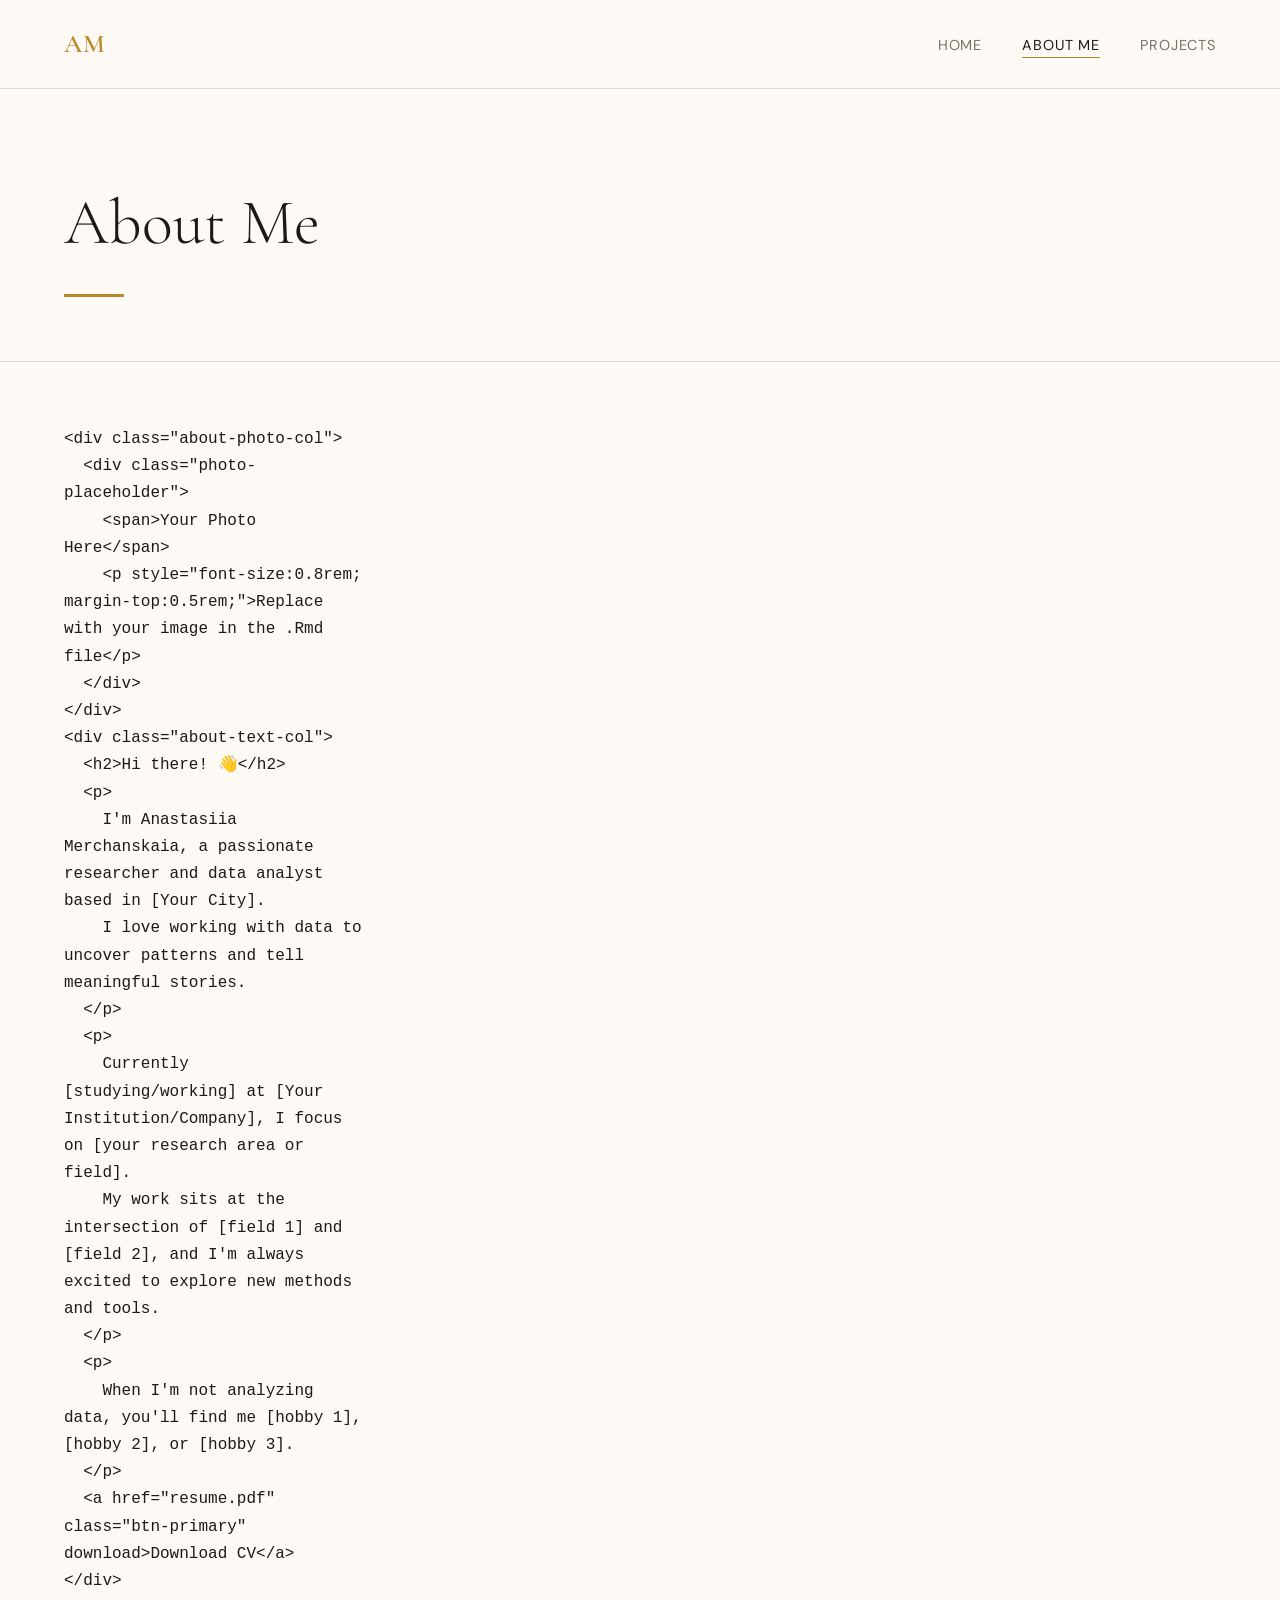
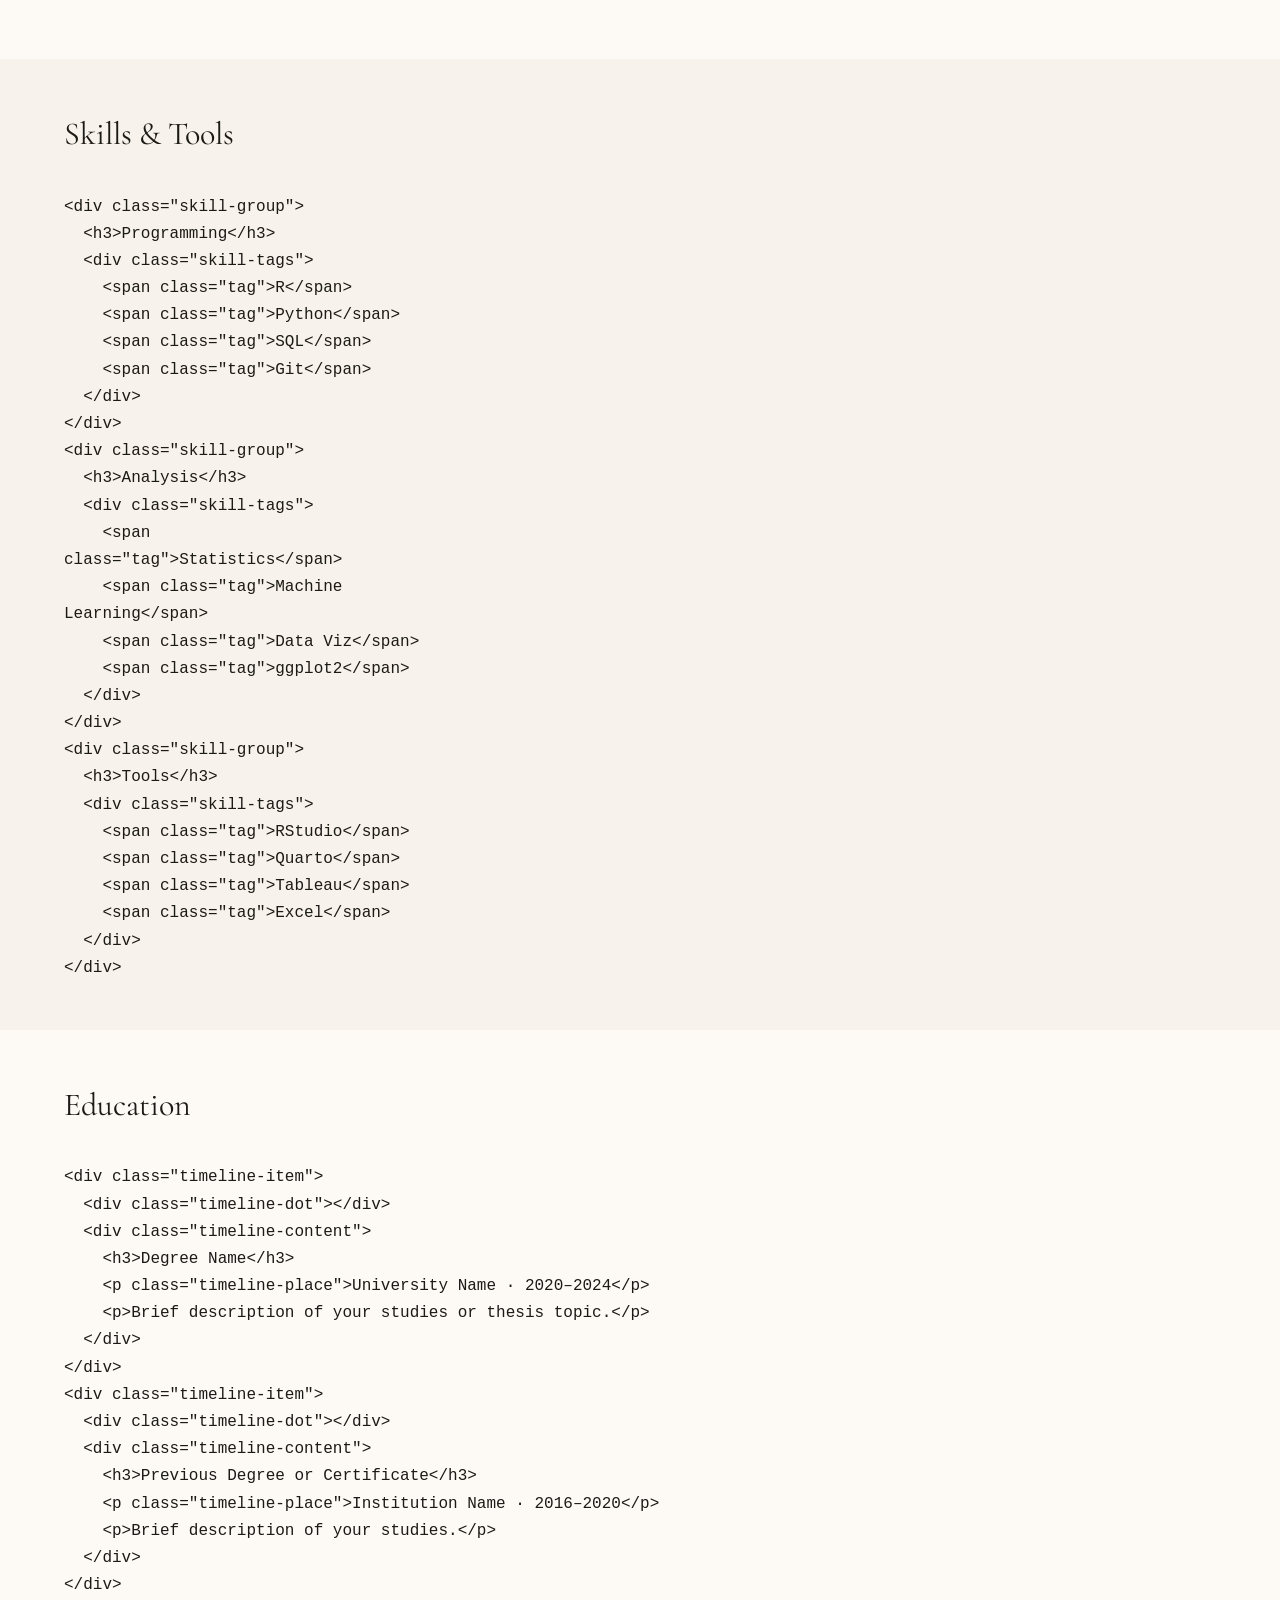
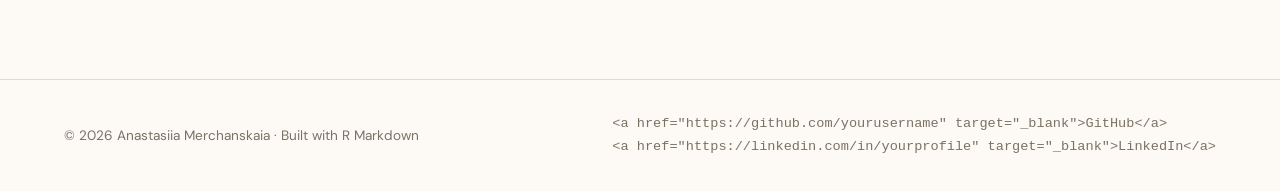
==== docs/about.html @ e7bfda40 "add docs folder" ====
<!DOCTYPE html>

<html>

<head>

<meta charset="utf-8" />
<meta name="generator" content="pandoc" />
<meta http-equiv="X-UA-Compatible" content="IE=EDGE" />

<meta name="viewport" content="width=device-width, initial-scale=1" />



<title>About Me</title>

<script src="site_libs/header-attrs-2.31/header-attrs.js"></script>
<meta charset="UTF-8">
<meta name="viewport" content="width=device-width, initial-scale=1.0">
<meta name="description" content="Anastasiia Merchanskaia — Personal Website">
<link rel="preconnect" href="https://fonts.googleapis.com">
<link rel="preconnect" href="https://fonts.gstatic.com" crossorigin>
<link href="https://fonts.googleapis.com/css2?family=Cormorant+Garamond:ital,wght@0,300;0,400;0,600;1,300;1,400&family=DM+Sans:wght@300;400;500&display=swap" rel="stylesheet">
<style>
  /* Remove default R Markdown chrome */
  body { padding-top: 0 !important; }
  .container-fluid.main-container { padding: 0 !important; max-width: 100% !important; }
  .toc-content { padding: 0; }
  h1.title, .date, .author { display: none; }
</style>

<style type="text/css">
  code{white-space: pre-wrap;}
  span.smallcaps{font-variant: small-caps;}
  span.underline{text-decoration: underline;}
  div.column{display: inline-block; vertical-align: top; width: 50%;}
  div.hanging-indent{margin-left: 1.5em; text-indent: -1.5em;}
  ul.task-list{list-style: none;}
    </style>







<link rel="stylesheet" href="styles.css" type="text/css" />




</head>

<body>




<h1 class="title toc-ignore">About Me</h1>



<nav class="navbar">
<div class="nav-brand">
AM
</div>
<ul class="nav-links">
<li>
<a href="index.html">Home</a>
</li>
<li>
<a href="about.html" class="active">About Me</a>
</li>
<li>
<a href="projects.html">Projects</a>
</li>
</ul>
</nav>
<section class="page-hero">
<h1 class="page-title">
About Me
</h1>
<div class="title-underline">

</div>
</section>
<section class="about-section">
<div class="about-grid">
<pre><code>&lt;div class=&quot;about-photo-col&quot;&gt;
  &lt;div class=&quot;photo-placeholder&quot;&gt;
    &lt;span&gt;Your Photo Here&lt;/span&gt;
    &lt;p style=&quot;font-size:0.8rem; margin-top:0.5rem;&quot;&gt;Replace with your image in the .Rmd file&lt;/p&gt;
  &lt;/div&gt;
&lt;/div&gt;
&lt;div class=&quot;about-text-col&quot;&gt;
  &lt;h2&gt;Hi there! 👋&lt;/h2&gt;
  &lt;p&gt;
    I&#39;m Anastasiia Merchanskaia, a passionate researcher and data analyst based in [Your City]. 
    I love working with data to uncover patterns and tell meaningful stories.
  &lt;/p&gt;
  &lt;p&gt;
    Currently [studying/working] at [Your Institution/Company], I focus on [your research area or field]. 
    My work sits at the intersection of [field 1] and [field 2], and I&#39;m always excited to explore new methods and tools.
  &lt;/p&gt;
  &lt;p&gt;
    When I&#39;m not analyzing data, you&#39;ll find me [hobby 1], [hobby 2], or [hobby 3].
  &lt;/p&gt;
  &lt;a href=&quot;resume.pdf&quot; class=&quot;btn-primary&quot; download&gt;Download CV&lt;/a&gt;
&lt;/div&gt;</code></pre>
</div>
</section>
<section class="skills-section">
<h2 class="section-title">
Skills &amp; Tools
</h2>
<div class="skills-grid">
<pre><code>&lt;div class=&quot;skill-group&quot;&gt;
  &lt;h3&gt;Programming&lt;/h3&gt;
  &lt;div class=&quot;skill-tags&quot;&gt;
    &lt;span class=&quot;tag&quot;&gt;R&lt;/span&gt;
    &lt;span class=&quot;tag&quot;&gt;Python&lt;/span&gt;
    &lt;span class=&quot;tag&quot;&gt;SQL&lt;/span&gt;
    &lt;span class=&quot;tag&quot;&gt;Git&lt;/span&gt;
  &lt;/div&gt;
&lt;/div&gt;
&lt;div class=&quot;skill-group&quot;&gt;
  &lt;h3&gt;Analysis&lt;/h3&gt;
  &lt;div class=&quot;skill-tags&quot;&gt;
    &lt;span class=&quot;tag&quot;&gt;Statistics&lt;/span&gt;
    &lt;span class=&quot;tag&quot;&gt;Machine Learning&lt;/span&gt;
    &lt;span class=&quot;tag&quot;&gt;Data Viz&lt;/span&gt;
    &lt;span class=&quot;tag&quot;&gt;ggplot2&lt;/span&gt;
  &lt;/div&gt;
&lt;/div&gt;
&lt;div class=&quot;skill-group&quot;&gt;
  &lt;h3&gt;Tools&lt;/h3&gt;
  &lt;div class=&quot;skill-tags&quot;&gt;
    &lt;span class=&quot;tag&quot;&gt;RStudio&lt;/span&gt;
    &lt;span class=&quot;tag&quot;&gt;Quarto&lt;/span&gt;
    &lt;span class=&quot;tag&quot;&gt;Tableau&lt;/span&gt;
    &lt;span class=&quot;tag&quot;&gt;Excel&lt;/span&gt;
  &lt;/div&gt;
&lt;/div&gt;</code></pre>
</div>
</section>
<section class="education-section">
<h2 class="section-title">
Education
</h2>
<div class="timeline">
<pre><code>&lt;div class=&quot;timeline-item&quot;&gt;
  &lt;div class=&quot;timeline-dot&quot;&gt;&lt;/div&gt;
  &lt;div class=&quot;timeline-content&quot;&gt;
    &lt;h3&gt;Degree Name&lt;/h3&gt;
    &lt;p class=&quot;timeline-place&quot;&gt;University Name · 2020–2024&lt;/p&gt;
    &lt;p&gt;Brief description of your studies or thesis topic.&lt;/p&gt;
  &lt;/div&gt;
&lt;/div&gt;
&lt;div class=&quot;timeline-item&quot;&gt;
  &lt;div class=&quot;timeline-dot&quot;&gt;&lt;/div&gt;
  &lt;div class=&quot;timeline-content&quot;&gt;
    &lt;h3&gt;Previous Degree or Certificate&lt;/h3&gt;
    &lt;p class=&quot;timeline-place&quot;&gt;Institution Name · 2016–2020&lt;/p&gt;
    &lt;p&gt;Brief description of your studies.&lt;/p&gt;
  &lt;/div&gt;
&lt;/div&gt;</code></pre>
</div>
</section>
<footer class="site-footer">
<p>
© 2026 Anastasiia Merchanskaia · Built with R Markdown
</p>
<div class="social-links">
<pre><code>&lt;a href=&quot;https://github.com/yourusername&quot; target=&quot;_blank&quot;&gt;GitHub&lt;/a&gt;
&lt;a href=&quot;https://linkedin.com/in/yourprofile&quot; target=&quot;_blank&quot;&gt;LinkedIn&lt;/a&gt;</code></pre>
</div>
</footer>



<!-- code folding -->


<!-- dynamically load mathjax for compatibility with self-contained -->
<script>
  (function () {
    var script = document.createElement("script");
    script.type = "text/javascript";
    script.src  = "https://mathjax.rstudio.com/latest/MathJax.js?config=TeX-AMS-MML_HTMLorMML";
    document.getElementsByTagName("head")[0].appendChild(script);
  })();
</script>

</body>
</html>
---- docs/styles.css ----
/* ============================================
   Anastasiia Merchanskaia — Personal Website
   Aesthetic: Warm academic / editorial elegance
   ============================================ */

@import url('https://fonts.googleapis.com/css2?family=Cormorant+Garamond:ital,wght@0,300;0,400;0,600;1,300;1,400&family=DM+Sans:wght@300;400;500&display=swap');

/* ---- CSS Variables ---- */
:root {
  --cream:     #f7f3ec;
  --warm-white:#fdfaf5;
  --ink:       #1c1a16;
  --gold:      #b8882a;
  --gold-light:#d4a94e;
  --muted:     #7a7265;
  --border:    #e0d9cc;
  --card-bg:   #ffffff;
  --shadow:    0 4px 24px rgba(28,26,22,0.08);
}

/* ---- Reset & Base ---- */
*, *::before, *::after { box-sizing: border-box; margin: 0; padding: 0; }

body {
  font-family: 'DM Sans', sans-serif;
  background: var(--warm-white);
  color: var(--ink);
  font-size: 16px;
  line-height: 1.7;
  -webkit-font-smoothing: antialiased;
}

/* Hide default R Markdown title block */
.title, h1.title, .date, .author { display: none !important; }

/* ---- Navbar ---- */
.navbar {
  display: flex;
  align-items: center;
  justify-content: space-between;
  padding: 1.4rem 4rem;
  background: var(--warm-white);
  border-bottom: 1px solid var(--border);
  position: sticky;
  top: 0;
  z-index: 100;
  backdrop-filter: blur(8px);
}

.nav-brand {
  font-family: 'Cormorant Garamond', serif;
  font-size: 1.6rem;
  font-weight: 600;
  color: var(--gold);
  letter-spacing: 0.05em;
}

.nav-links {
  list-style: none;
  display: flex;
  gap: 2.5rem;
}

.nav-links a {
  text-decoration: none;
  color: var(--muted);
  font-size: 0.9rem;
  font-weight: 400;
  letter-spacing: 0.06em;
  text-transform: uppercase;
  transition: color 0.2s;
  position: relative;
  padding-bottom: 4px;
}

.nav-links a::after {
  content: '';
  position: absolute;
  bottom: 0; left: 0;
  width: 0; height: 1px;
  background: var(--gold);
  transition: width 0.3s ease;
}

.nav-links a:hover, .nav-links a.active {
  color: var(--ink);
}
.nav-links a:hover::after, .nav-links a.active::after {
  width: 100%;
}

/* ---- Hero (Home) ---- */
.hero {
  min-height: 88vh;
  display: flex;
  align-items: center;
  padding: 4rem 4rem 4rem 8rem;
  position: relative;
  overflow: hidden;
  background: var(--warm-white);
}

.hero-content { z-index: 2; max-width: 600px; }

.hero-greeting {
  font-size: 1rem;
  letter-spacing: 0.15em;
  text-transform: uppercase;
  color: var(--gold);
  margin-bottom: 1rem;
  font-weight: 400;
}

.hero-name {
  font-family: 'Cormorant Garamond', serif;
  font-size: clamp(3rem, 6vw, 5.5rem);
  font-weight: 300;
  line-height: 1.05;
  color: var(--ink);
  margin-bottom: 1.2rem;
  letter-spacing: -0.01em;
}

.hero-tagline {
  font-size: 1.05rem;
  color: var(--muted);
  margin-bottom: 2.5rem;
  letter-spacing: 0.04em;
}

.hero-cta { display: flex; gap: 1rem; flex-wrap: wrap; }

/* Decorative circles */
.hero-decoration { position: absolute; right: 0; top: 0; width: 55%; height: 100%; z-index: 1; }
.circle {
  position: absolute;
  border-radius: 50%;
  opacity: 0.12;
}
.circle-1 {
  width: 520px; height: 520px;
  background: var(--gold);
  top: -100px; right: -100px;
}
.circle-2 {
  width: 280px; height: 280px;
  border: 2px solid var(--gold);
  bottom: 80px; right: 200px;
  opacity: 0.2;
  background: transparent;
}
.circle-3 {
  width: 140px; height: 140px;
  background: var(--gold-light);
  bottom: 160px; right: 80px;
}

/* ---- Buttons ---- */
.btn-primary {
  display: inline-block;
  padding: 0.75rem 2rem;
  background: var(--gold);
  color: #fff;
  text-decoration: none;
  font-size: 0.9rem;
  letter-spacing: 0.06em;
  text-transform: uppercase;
  transition: background 0.2s, transform 0.2s;
  border-radius: 2px;
}
.btn-primary:hover { background: #9a7020; transform: translateY(-1px); }

.btn-secondary {
  display: inline-block;
  padding: 0.75rem 2rem;
  border: 1px solid var(--ink);
  color: var(--ink);
  text-decoration: none;
  font-size: 0.9rem;
  letter-spacing: 0.06em;
  text-transform: uppercase;
  transition: all 0.2s;
  border-radius: 2px;
}
.btn-secondary:hover { background: var(--ink); color: var(--cream); }

.btn-outline {
  display: inline-block;
  padding: 0.5rem 1.2rem;
  border: 1px solid var(--gold);
  color: var(--gold);
  text-decoration: none;
  font-size: 0.8rem;
  letter-spacing: 0.05em;
  text-transform: uppercase;
  transition: all 0.2s;
  border-radius: 2px;
}
.btn-outline:hover { background: var(--gold); color: #fff; }

/* ---- Highlights (Home) ---- */
.highlights {
  display: grid;
  grid-template-columns: repeat(3, 1fr);
  gap: 2rem;
  padding: 4rem 4rem;
  background: var(--cream);
}

.highlight-card {
  background: var(--card-bg);
  padding: 2.5rem 2rem;
  border: 1px solid var(--border);
  border-radius: 4px;
  transition: transform 0.25s, box-shadow 0.25s;
}
.highlight-card:hover { transform: translateY(-4px); box-shadow: var(--shadow); }

.card-icon { font-size: 2rem; margin-bottom: 1rem; }
.highlight-card h3 {
  font-family: 'Cormorant Garamond', serif;
  font-size: 1.4rem;
  margin-bottom: 0.6rem;
  font-weight: 600;
}
.highlight-card p { color: var(--muted); font-size: 0.95rem; }

/* ---- Page Hero (inner pages) ---- */
.page-hero {
  padding: 5rem 4rem 3rem;
  border-bottom: 1px solid var(--border);
  background: var(--warm-white);
}
.page-title {
  font-family: 'Cormorant Garamond', serif;
  font-size: clamp(2.5rem, 5vw, 4rem);
  font-weight: 300;
  color: var(--ink);
  display: block !important;
}
.title-underline {
  width: 60px; height: 3px;
  background: var(--gold);
  margin-top: 1rem;
  margin-bottom: 1rem;
}
.page-subtitle { color: var(--muted); font-size: 1.05rem; }

/* ---- About ---- */
.about-section { padding: 4rem; }
.about-grid {
  display: grid;
  grid-template-columns: 300px 1fr;
  gap: 4rem;
  align-items: start;
}
.photo-placeholder {
  width: 100%;
  aspect-ratio: 3/4;
  background: var(--cream);
  border: 2px dashed var(--border);
  display: flex;
  flex-direction: column;
  align-items: center;
  justify-content: center;
  color: var(--muted);
  font-size: 0.9rem;
  border-radius: 4px;
  text-align: center;
  padding: 1rem;
}
.about-text-col h2 {
  font-family: 'Cormorant Garamond', serif;
  font-size: 2rem; font-weight: 400;
  margin-bottom: 1.2rem;
}
.about-text-col p { margin-bottom: 1rem; color: var(--muted); }

/* Skills */
.skills-section { padding: 3rem 4rem; background: var(--cream); }
.section-title {
  font-family: 'Cormorant Garamond', serif;
  font-size: 2rem; font-weight: 400;
  margin-bottom: 2rem;
  color: var(--ink);
  display: block !important;
}
.skills-grid { display: grid; grid-template-columns: repeat(3, 1fr); gap: 2rem; }
.skill-group h3 { font-size: 0.85rem; letter-spacing: 0.1em; text-transform: uppercase; color: var(--gold); margin-bottom: 1rem; }
.skill-tags { display: flex; flex-wrap: wrap; gap: 0.5rem; }
.tag {
  background: var(--card-bg);
  border: 1px solid var(--border);
  padding: 0.4rem 1rem;
  font-size: 0.85rem;
  border-radius: 100px;
  color: var(--ink);
}
.tag.small { padding: 0.25rem 0.7rem; font-size: 0.75rem; }

/* Timeline */
.education-section { padding: 3rem 4rem 5rem; }
.timeline { margin-top: 1.5rem; }
.timeline-item {
  display: flex;
  gap: 2rem;
  margin-bottom: 2rem;
  position: relative;
  padding-left: 1rem;
}
.timeline-dot {
  width: 14px; height: 14px;
  background: var(--gold);
  border-radius: 50%;
  flex-shrink: 0;
  margin-top: 0.4rem;
}
.timeline-content h3 { font-family: 'Cormorant Garamond', serif; font-size: 1.3rem; font-weight: 600; }
.timeline-place { color: var(--gold); font-size: 0.85rem; margin-bottom: 0.4rem; letter-spacing: 0.05em; }
.timeline-content p { color: var(--muted); font-size: 0.95rem; }

/* ---- Projects ---- */
.projects-section { padding: 4rem; }
.projects-grid {
  display: grid;
  grid-template-columns: repeat(auto-fill, minmax(300px, 1fr));
  gap: 2rem;
}
.project-card {
  background: var(--card-bg);
  border: 1px solid var(--border);
  border-radius: 6px;
  overflow: hidden;
  transition: transform 0.25s, box-shadow 0.25s;
}
.project-card:hover { transform: translateY(-4px); box-shadow: var(--shadow); }
.project-header {
  height: 140px;
  display: flex; align-items: center; justify-content: center;
}
.project-emoji { font-size: 3rem; }
.project-body { padding: 1.5rem; }
.project-body h3 {
  font-family: 'Cormorant Garamond', serif;
  font-size: 1.4rem; font-weight: 600;
  margin: 0.7rem 0 0.5rem;
}
.project-body p { color: var(--muted); font-size: 0.9rem; margin-bottom: 1.2rem; }
.project-links { display: flex; gap: 0.7rem; }

.add-project {
  display: flex; flex-direction: column;
  align-items: center; justify-content: center;
  min-height: 280px;
  border: 2px dashed var(--border);
  background: var(--cream);
  color: var(--muted);
  cursor: default;
}
.add-icon { font-size: 2.5rem; color: var(--border); margin-bottom: 0.5rem; }

/* ---- Footer ---- */
.site-footer {
  border-top: 1px solid var(--border);
  padding: 2rem 4rem;
  display: flex;
  align-items: center;
  justify-content: space-between;
  background: var(--warm-white);
  color: var(--muted);
  font-size: 0.85rem;
}
.social-links { display: flex; gap: 1.5rem; }
.social-links a { color: var(--muted); text-decoration: none; transition: color 0.2s; }
.social-links a:hover { color: var(--gold); }

/* ---- Responsive ---- */
@media (max-width: 768px) {
  .navbar { padding: 1rem 1.5rem; }
  .hero { padding: 3rem 1.5rem; }
  .hero-decoration { display: none; }
  .highlights { grid-template-columns: 1fr; padding: 2rem 1.5rem; }
  .about-grid { grid-template-columns: 1fr; }
  .skills-grid { grid-template-columns: 1fr; }
  .projects-section, .about-section, .education-section, .skills-section { padding: 2rem 1.5rem; }
  .page-hero { padding: 3rem 1.5rem 2rem; }
  .site-footer { flex-direction: column; gap: 1rem; text-align: center; padding: 1.5rem; }
}
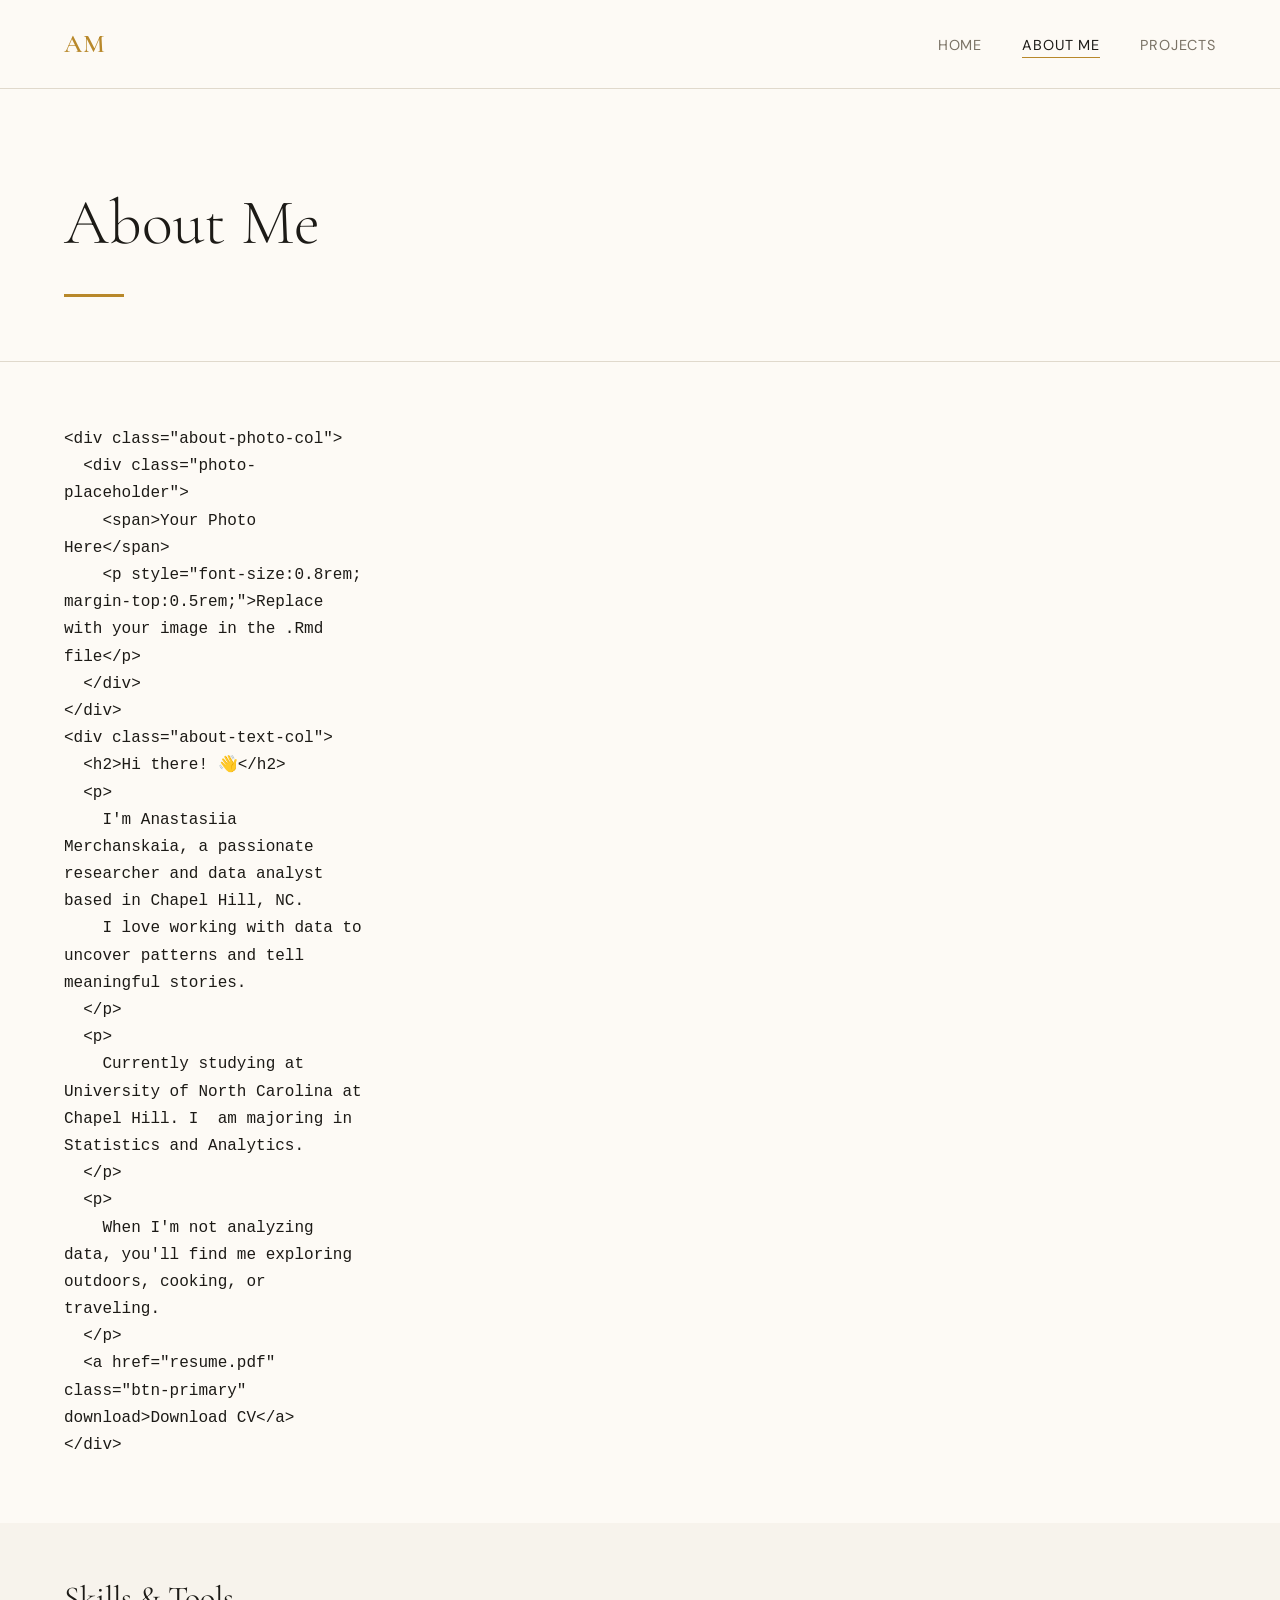
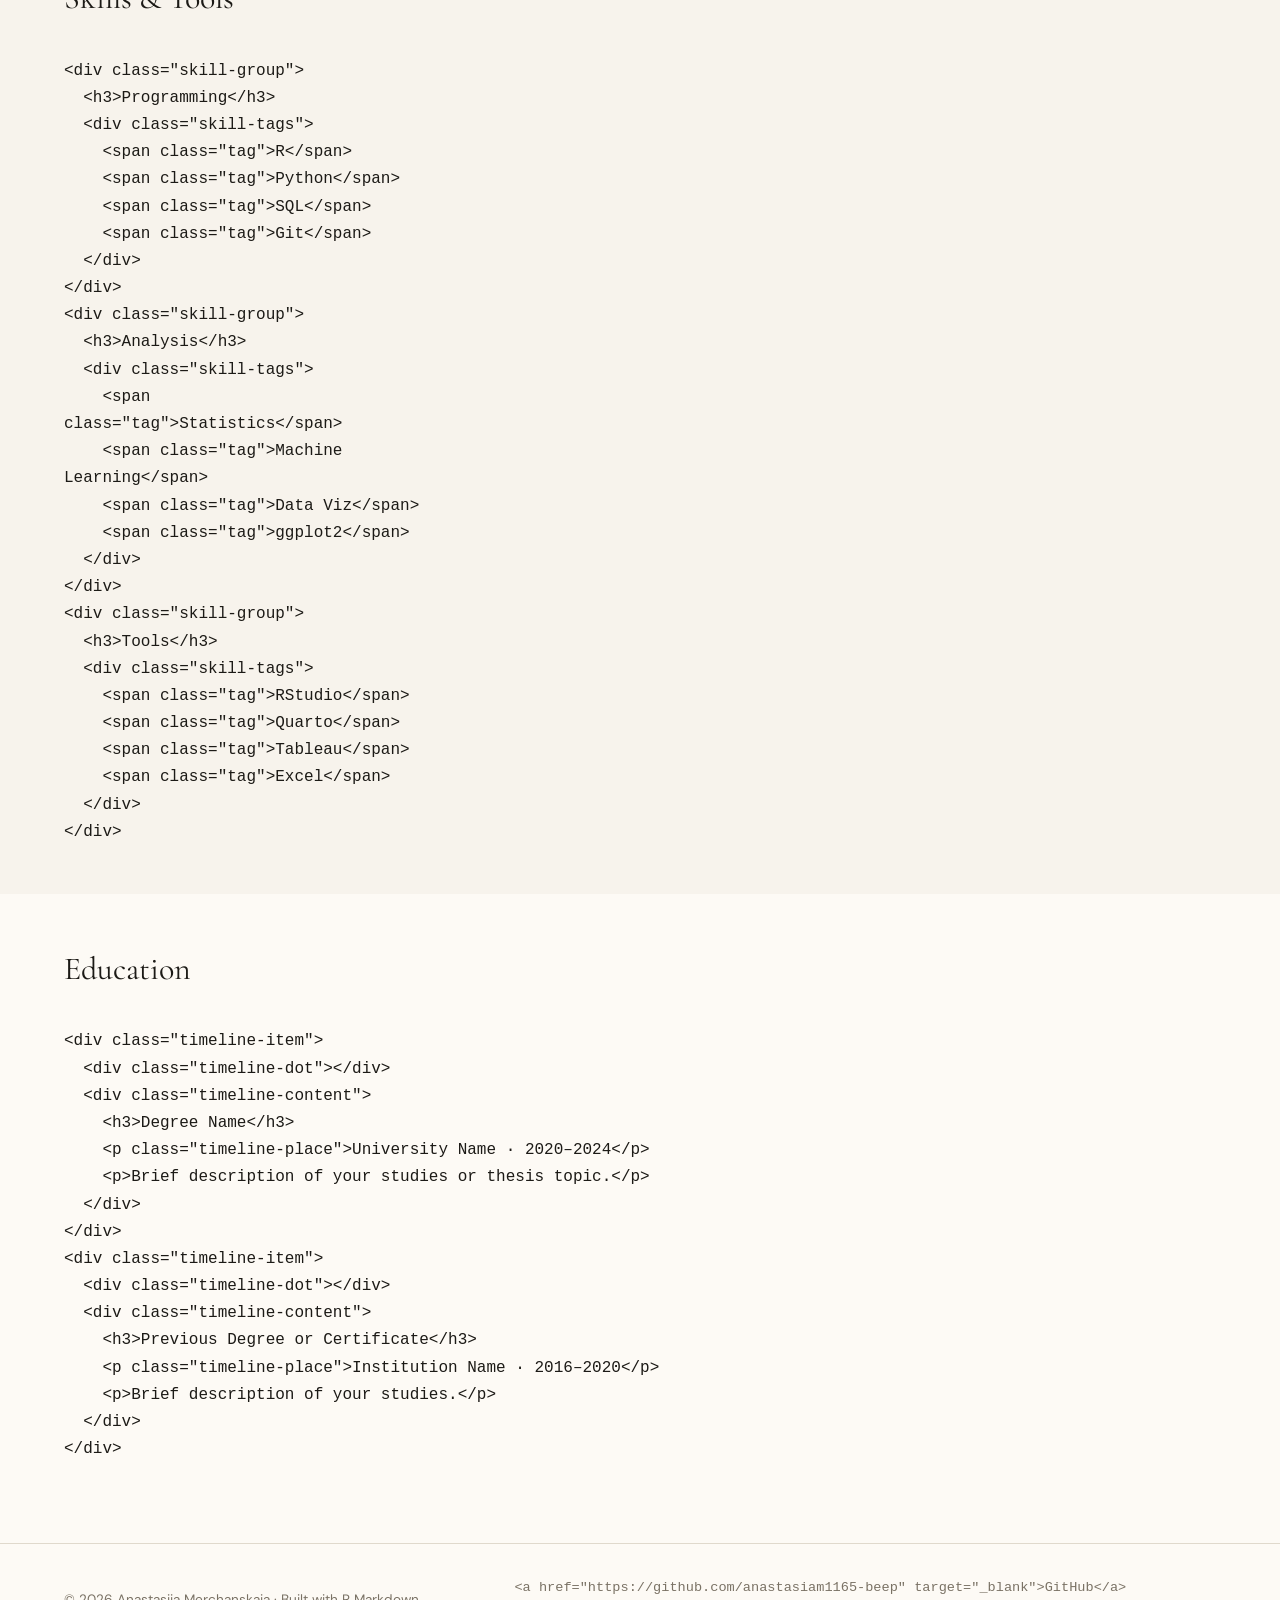
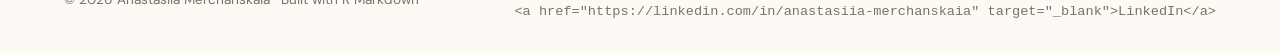
==== commit 6af6d8ae: "fix html rendering" ====
--- a/docs/about.html
+++ b/docs/about.html
@@ -36,7 +36,8 @@
   div.column{display: inline-block; vertical-align: top; width: 50%;}
   div.hanging-indent{margin-left: 1.5em; text-indent: -1.5em;}
   ul.task-list{list-style: none;}
-    </style>
+      .display.math{display: block; text-align: center; margin: 0.5rem auto;}
+  </style>
 
 
 
@@ -95,15 +96,14 @@
 &lt;div class=&quot;about-text-col&quot;&gt;
   &lt;h2&gt;Hi there! 👋&lt;/h2&gt;
   &lt;p&gt;
-    I&#39;m Anastasiia Merchanskaia, a passionate researcher and data analyst based in [Your City]. 
+    I&#39;m Anastasiia Merchanskaia, a passionate researcher and data analyst based in Chapel Hill, NC. 
     I love working with data to uncover patterns and tell meaningful stories.
   &lt;/p&gt;
   &lt;p&gt;
-    Currently [studying/working] at [Your Institution/Company], I focus on [your research area or field]. 
-    My work sits at the intersection of [field 1] and [field 2], and I&#39;m always excited to explore new methods and tools.
+    Currently studying at University of North Carolina at Chapel Hill. I  am majoring in Statistics and Analytics. 
   &lt;/p&gt;
   &lt;p&gt;
-    When I&#39;m not analyzing data, you&#39;ll find me [hobby 1], [hobby 2], or [hobby 3].
+    When I&#39;m not analyzing data, you&#39;ll find me exploring outdoors, cooking, or traveling.
   &lt;/p&gt;
   &lt;a href=&quot;resume.pdf&quot; class=&quot;btn-primary&quot; download&gt;Download CV&lt;/a&gt;
 &lt;/div&gt;</code></pre>
@@ -171,8 +171,8 @@
 © 2026 Anastasiia Merchanskaia · Built with R Markdown
 </p>
 <div class="social-links">
-<pre><code>&lt;a href=&quot;https://github.com/yourusername&quot; target=&quot;_blank&quot;&gt;GitHub&lt;/a&gt;
-&lt;a href=&quot;https://linkedin.com/in/yourprofile&quot; target=&quot;_blank&quot;&gt;LinkedIn&lt;/a&gt;</code></pre>
+<pre><code>&lt;a href=&quot;https://github.com/anastasiam1165-beep&quot; target=&quot;_blank&quot;&gt;GitHub&lt;/a&gt;
+&lt;a href=&quot;https://linkedin.com/in/anastasiia-merchanskaia&quot; target=&quot;_blank&quot;&gt;LinkedIn&lt;/a&gt;</code></pre>
 </div>
 </footer>
 
@@ -181,15 +181,6 @@
 <!-- code folding -->
 
 
-<!-- dynamically load mathjax for compatibility with self-contained -->
-<script>
-  (function () {
-    var script = document.createElement("script");
-    script.type = "text/javascript";
-    script.src  = "https://mathjax.rstudio.com/latest/MathJax.js?config=TeX-AMS-MML_HTMLorMML";
-    document.getElementsByTagName("head")[0].appendChild(script);
-  })();
-</script>
 
 </body>
 </html>
